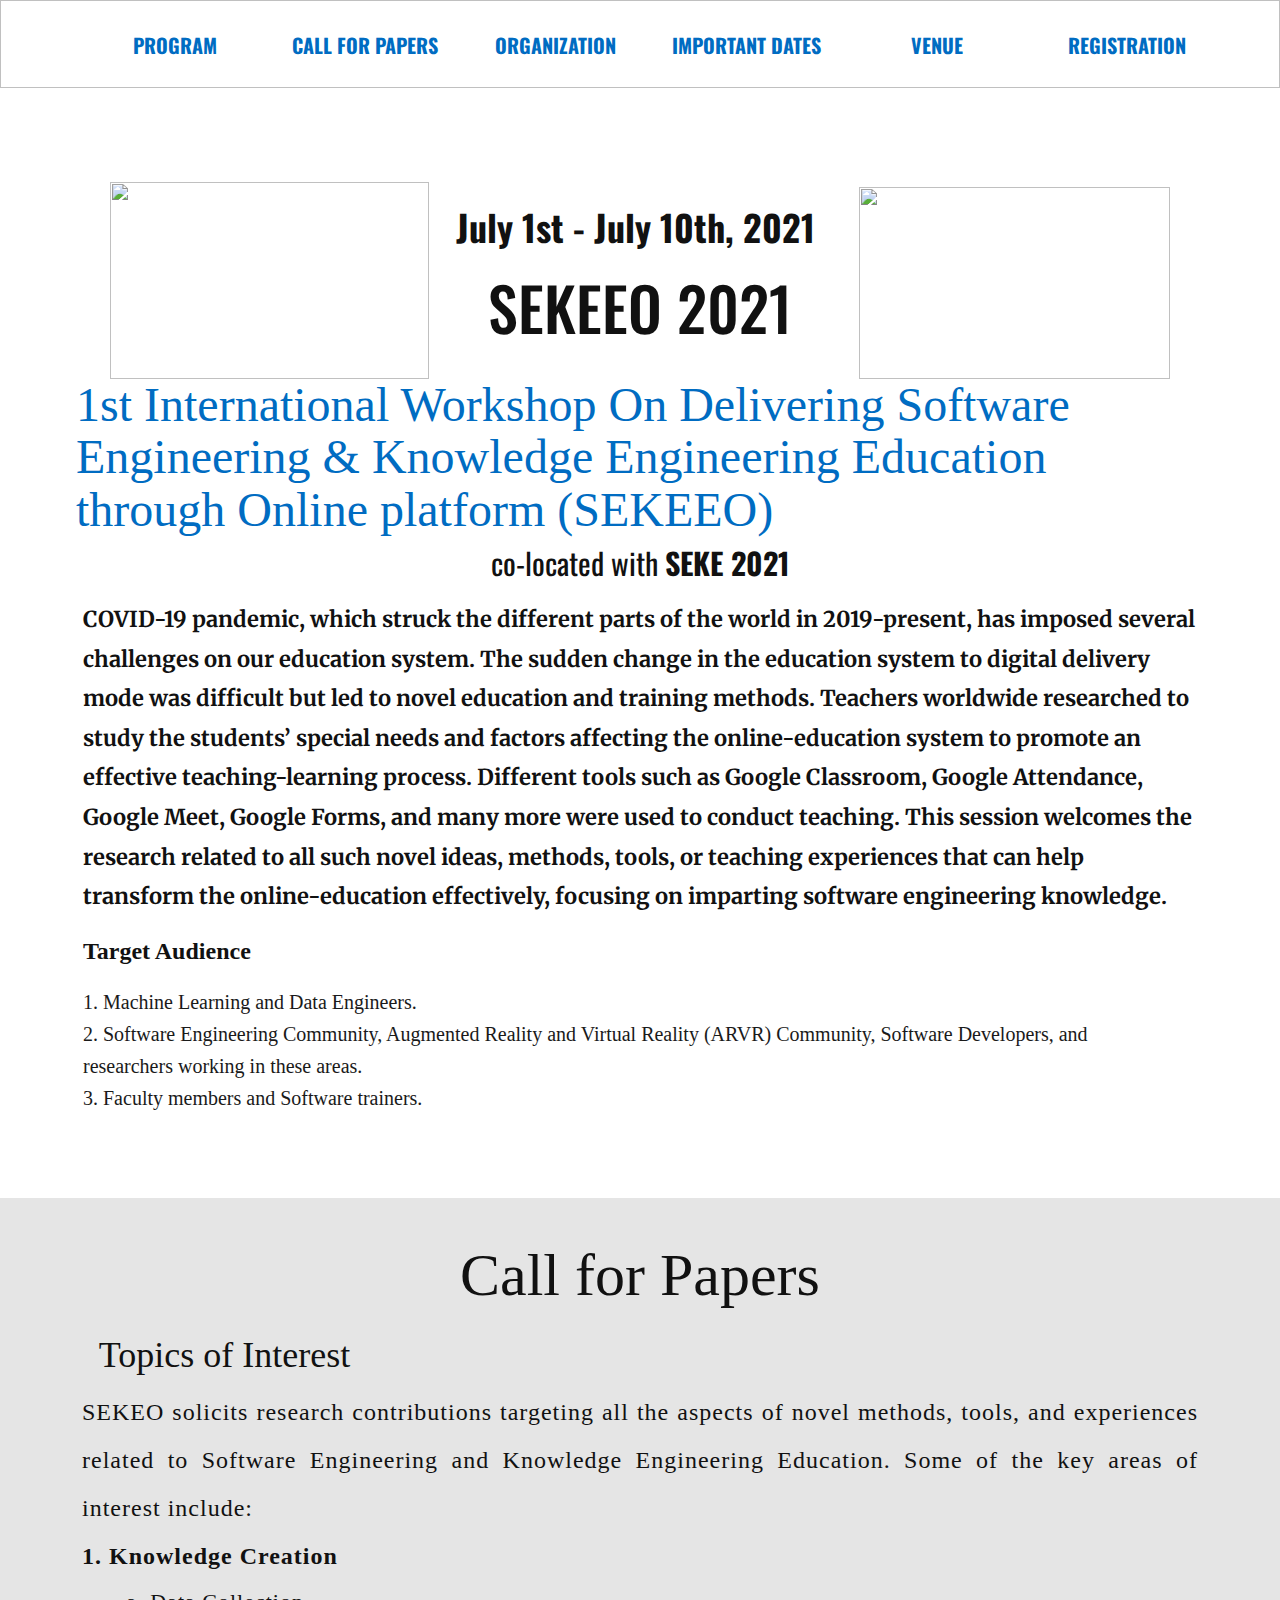
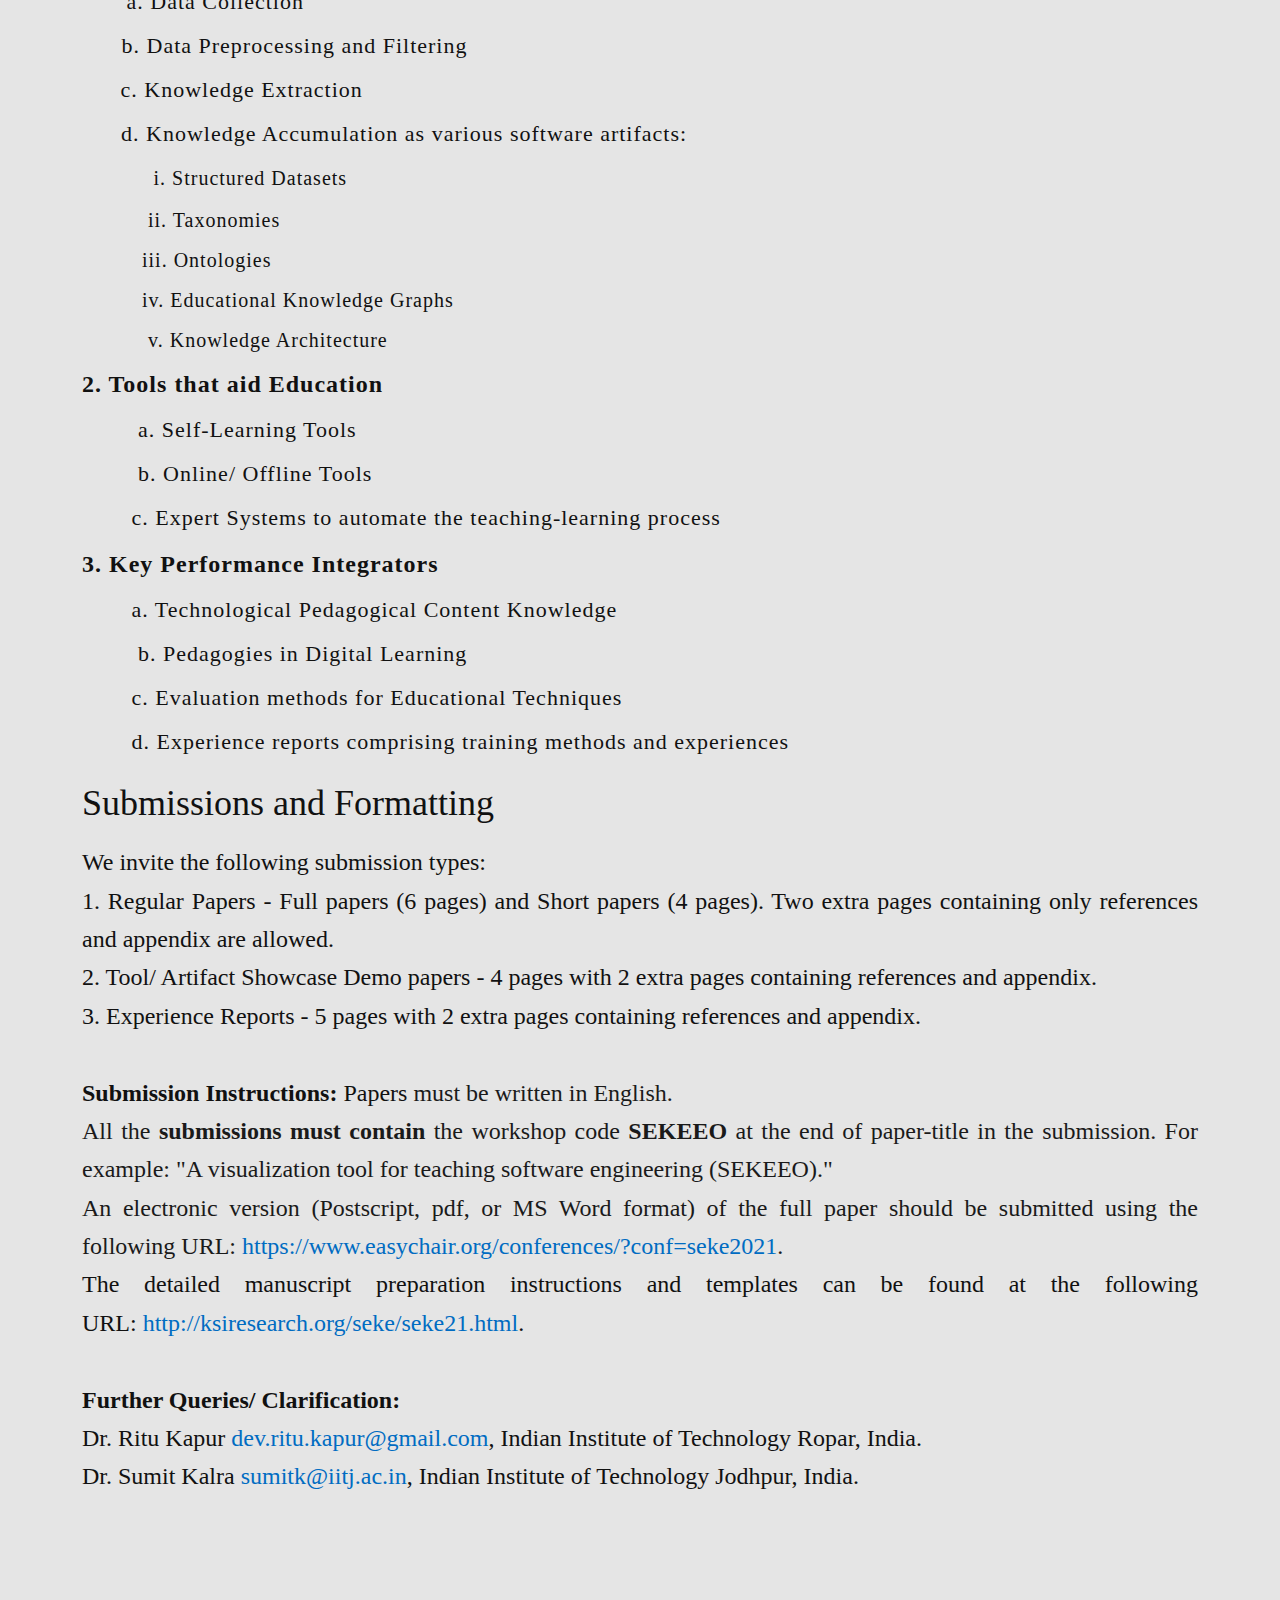
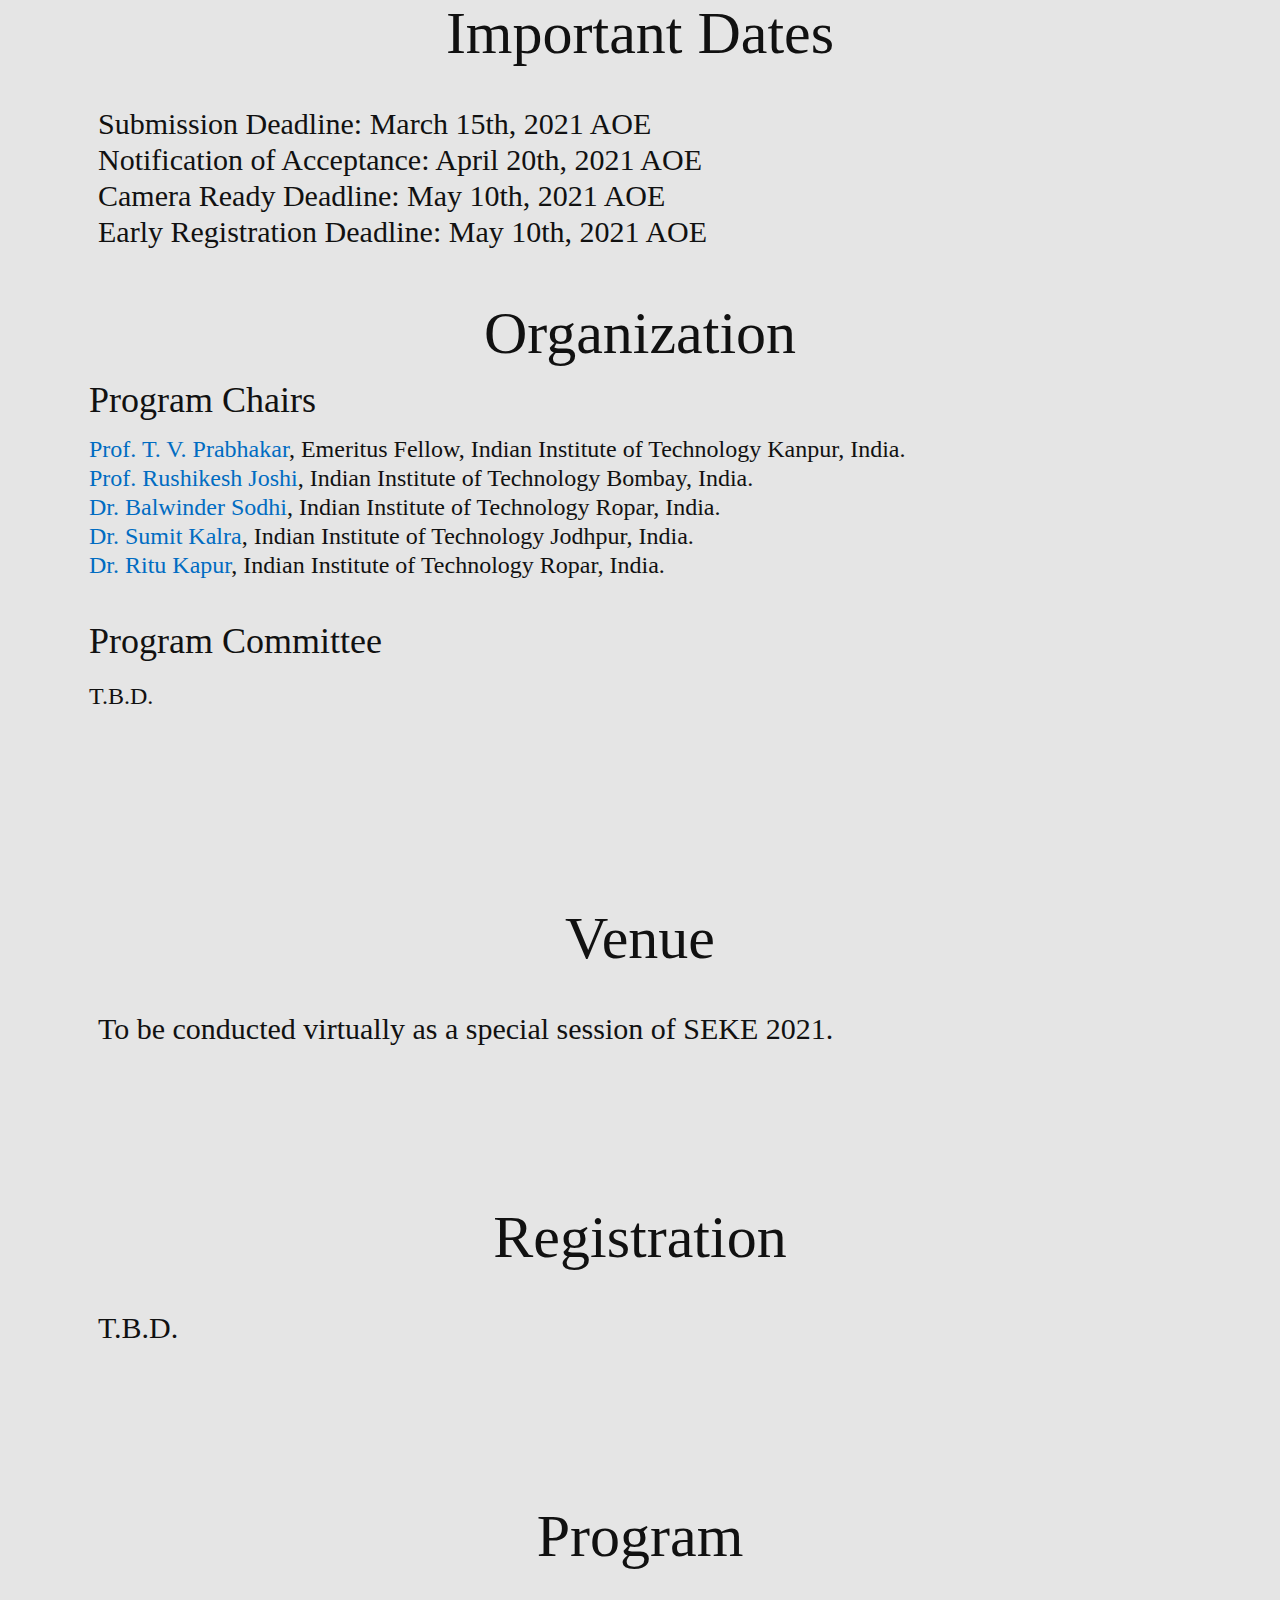
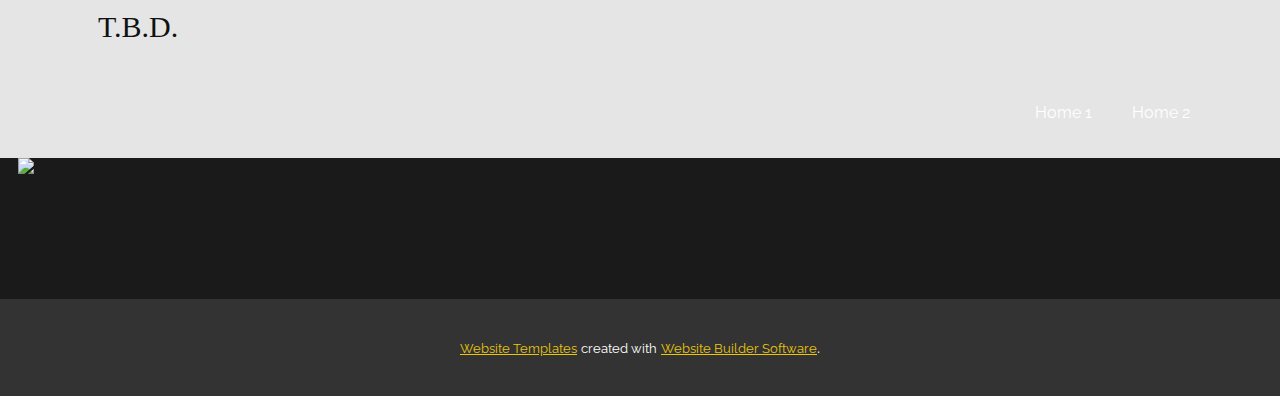
==== Home-2.html @ 7102fef0 "Add files via upload" ====
<!DOCTYPE html>
<html style="font-size: 16px;">
  <head>
    <meta name="viewport" content="width=device-width, initial-scale=1.0">
    <meta charset="utf-8">
    <meta name="keywords" content="Go where">
    <meta name="description" content="">
    <meta name="page_type" content="np-template-header-footer-from-plugin">
    <title>Home 2</title>
    <link rel="stylesheet" href="nicepage.css" media="screen">
<link rel="stylesheet" href="Home-2.css" media="screen">
    <script class="u-script" type="text/javascript" src="jquery-1.9.1.min.js" defer=""></script>
    <script class="u-script" type="text/javascript" src="nicepage.js" defer=""></script>
    <meta name="generator" content="Nicepage 3.6.2, nicepage.com">
    <link id="u-theme-google-font" rel="stylesheet" href="https://fonts.googleapis.com/css?family=Oswald:200,300,400,500,600,700|Raleway:100,100i,200,200i,300,300i,400,400i,500,500i,600,600i,700,700i,800,800i,900,900i">
    <link id="u-page-google-font" rel="stylesheet" href="https://fonts.googleapis.com/css?family=Oswald:200,300,400,500,600,700|Merriweather:300,300i,400,400i,700,700i,900,990i">
    
    
    
    
    
    
    
    
    <script type="application/ld+json">{
		"@context": "http://schema.org",
		"@type": "Organization",
		"name": "",
		"url": "index.html",
		"logo": "images/SEKEOlogo.png"
}</script>
    <meta property="og:title" content="Home 2">
    <meta property="og:type" content="website">
    <meta name="theme-color" content="#eac60b">
    <link rel="canonical" href="index.html">
    <meta property="og:url" content="index.html">
  </head>
  <body class="u-body"><header class="u-align-left u-border-1 u-border-grey-25 u-clearfix u-header u-header" id="sec-92d8"><div class="u-clearfix u-sheet u-sheet-1">
        <div class="u-expanded-width u-list u-repeater u-list-1">
          <div class="u-align-center u-container-style u-custom-background u-list-item u-repeater-item u-white u-list-item-1">
            <div class="u-container-layout u-similar-container u-container-layout-1">
              <h5 class="u-text u-text-palette-4-base u-text-1">
                <a class="u-active-none u-border-none u-btn u-button-link u-button-style u-hover-none u-none u-text-palette-4-base u-btn-1" href="/Home-2.html#sec-be68" data-page-id="239799">PRogram</a>
              </h5>
            </div>
          </div>
          <div class="u-align-center u-container-style u-list-item u-repeater-item u-video-cover u-white">
            <div class="u-container-layout u-similar-container u-container-layout-2">
              <h5 class="u-text u-text-palette-4-base u-text-2">
                <a class="u-active-none u-border-none u-btn u-button-link u-button-style u-hover-none u-none u-text-palette-4-base u-btn-2" href="/Home-2.html#carousel_e133" data-page-id="239799">call for papers</a>
              </h5>
            </div>
          </div>
          <div class="u-align-center u-container-style u-list-item u-repeater-item u-video-cover u-white">
            <div class="u-container-layout u-similar-container u-container-layout-3">
              <h5 class="u-text u-text-palette-4-base u-text-3">
                <a class="u-active-none u-border-none u-btn u-button-link u-button-style u-hover-none u-none u-text-palette-4-base u-btn-3" href="/Home-2.html#sec-d790" data-page-id="239799">organization</a>
              </h5>
            </div>
          </div>
          <div class="u-align-center u-container-style u-list-item u-repeater-item u-video-cover u-white">
            <div class="u-container-layout u-similar-container u-container-layout-4">
              <h5 class="u-text u-text-palette-4-base u-text-4">
                <a class="u-active-none u-border-none u-btn u-button-link u-button-style u-hover-none u-none u-text-palette-4-base u-btn-4" href="/Home-2.html#sec-2cfd" data-page-id="239799">Important dates</a>
              </h5>
            </div>
          </div>
          <div class="u-align-center u-container-style u-list-item u-repeater-item u-video-cover u-white">
            <div class="u-container-layout u-similar-container u-container-layout-5">
              <h5 class="u-text u-text-palette-4-base u-text-5">
                <a class="u-active-none u-border-none u-btn u-button-link u-button-style u-hover-none u-none u-text-palette-4-base u-btn-5" href="/Home-2.html#sec-a072" data-page-id="239799">venue</a>
              </h5>
            </div>
          </div>
          <div class="u-align-center u-container-style u-list-item u-repeater-item u-video-cover u-white">
            <div class="u-container-layout u-similar-container u-container-layout-6">
              <h5 class="u-text u-text-palette-4-base u-text-6">
                <a class="u-active-none u-border-none u-btn u-button-link u-button-style u-hover-none u-none u-text-palette-4-base u-btn-6" href="/Home-2.html#sec-6dcf" data-page-id="239799">Registration</a>
              </h5>
            </div>
          </div>
        </div>
      </div></header>
    <section class="u-clearfix u-section-1" id="carousel_fd50">
      <div class="u-clearfix u-sheet u-sheet-1">
        <div class="u-clearfix u-expanded-width u-layout-wrap u-layout-wrap-1">
          <div class="u-gutter-0 u-layout" style="">
            <div class="u-layout-col" style="">
              <div class="u-container-style u-layout-cell u-size-60 u-layout-cell-1">
                <div class="u-container-layout u-container-layout-1">
                  <h1 class="u-align-center u-text u-text-1" spellcheck="false">July 1st - July 10th, 2021&nbsp;</h1>
                  <h1 class="u-align-center u-text u-text-body-color u-title u-text-2" spellcheck="false">SEKEEO 2021</h1>
                  <img src="images/SEKEOlogo.png" alt="" class="u-image u-image-default u-image-1">
                  <img src="images/download.png" alt="" class="u-image u-image-default u-image-2" data-image-width="261" data-image-height="193">
                  <h1 class="u-align-left u-custom-font u-font-georgia u-text u-text-palette-4-base u-text-3" spellcheck="false">1st&nbsp;​​International Workshop On Delivering Software Engineering &amp; Knowledge Engineering Education through Online platform (SEKEEO)</h1>
                  <h3 class="u-align-center u-text u-text-4" spellcheck="false">co-located with <span style="font-weight: 700;">SEKE 2021</span>
                  </h3>
                  <p class="u-align-left u-custom-font u-font-merriweather u-text u-text-5" spellcheck="false"><b style="">COVID-19 pandemic, which struck the different parts of the world in 2019-present, has imposed several challenges on our education system. The sudden change in the education system to digital delivery mode was difficult but led to novel education and training methods. Teachers worldwide researched to study the students’ special needs and factors affecting the online-education system to promote an effective teaching-learning process. Different tools such as Google Classroom, Google Attendance, Google Meet, Google Forms, and many more were used to conduct teaching. This session welcomes the research related to all such novel ideas, methods, tools, or teaching experiences that can help transform the online-education effectively, focusing on imparting software engineering knowledge.</b>
                  </p>
                  <h4 class="u-align-left u-custom-font u-font-georgia u-text u-text-6" spellcheck="false">Target Audience</h4>
                  <p class="u-align-left u-custom-font u-font-georgia u-text u-text-grey-90 u-text-7" spellcheck="false">1. Machine Learning and Data Engineers.<br>2. Software Engineering Community, Augmented Reality and Virtual Reality (ARVR) Community, Software Developers, and researchers&nbsp;working in these areas.<br>3. Faculty members and Software trainers.
                  </p>
                </div>
              </div>
            </div>
          </div>
        </div>
      </div>
    </section>
    <section class="u-align-center u-clearfix u-grey-10 u-section-2" id="carousel_e133">
      <div class="u-clearfix u-sheet u-sheet-1">
        <h1 class="u-custom-font u-font-georgia u-text u-text-1">Call for Papers</h1>
        <h2 class="u-custom-font u-font-georgia u-text u-text-2">Topics of Interest</h2>
        <p class="u-align-justify u-custom-font u-font-georgia u-text u-text-3">
          <span style="font-size: 1.5rem;">SEKEO solicits research contributions targeting all the aspects of novel methods, tools, and experiences related to Software Engineering and Knowledge Engineering  Education. Some of the key areas of interest include:&nbsp;</span>
          <br>
          <span style="font-size: 1.5rem; font-weight: 700;"> 1. Knowledge Creation</span>
          <br>&nbsp; &nbsp; &nbsp; &nbsp;<span style="font-size: 1.25rem;">
            <span style="font-size: 1.375rem;">a. Data Collection</span>
          </span>
          <br>&nbsp; &nbsp; &nbsp; <span style="font-size: 1.375rem;">&nbsp;b. Data Preprocessing and Filtering</span>
          <br>&nbsp; &nbsp; &nbsp; &nbsp;<span style="font-size: 1.375rem;">c. Knowledge Extraction</span>
          <br>
          <span style="font-size: 1.375rem;">&nbsp; &nbsp; &nbsp; d. Knowledge Accumulation as various software artifacts:</span>
          <br>
          <span style="font-size: 1.375rem;">&nbsp; &nbsp; &nbsp; &nbsp; &nbsp; &nbsp;<span style="font-size: 1.25rem;">i. Structured Datasets</span>
          </span>
          <span style="font-size: 1.25rem;">
            <br>&nbsp; &nbsp; &nbsp; &nbsp; &nbsp; &nbsp;ii. Taxonomies<br>&nbsp; &nbsp; &nbsp; &nbsp; &nbsp; iii. Ontologies<br>&nbsp; &nbsp; &nbsp; &nbsp; &nbsp; iv. Educational Knowledge Graphs<br>&nbsp; &nbsp; &nbsp; &nbsp; &nbsp; &nbsp;v. Knowledge Architecture
          </span>
          <br>
          <span style="font-size: 1.5rem;"><b>2. Tools that aid Education</b>
          </span>
          <br>&nbsp; &nbsp; &nbsp; &nbsp; &nbsp;<span style="font-size: 1.375rem;"> a. Self-Learning Tools</span>
          <br>&nbsp; &nbsp; &nbsp; &nbsp; &nbsp;<span style="font-size: 1.375rem;"> b. Online/ Offline Tools</span>
          <br>&nbsp; &nbsp; &nbsp; &nbsp; &nbsp;<span style="font-size: 1.375rem;">c. Expert Systems to automate the teaching-learning process</span>
          <br>
          <span style="font-weight: 700;">
            <span style="font-size: 1.5rem;"> 3. Key Performance Integrators</span>
          </span>
          <br>&nbsp; &nbsp; &nbsp; &nbsp; &nbsp;<span style="font-size: 1.375rem;">a. Technological Pedagogical Content Knowledge&nbsp;</span>
          <br>&nbsp; &nbsp; &nbsp; &nbsp; &nbsp;<span style="font-size: 1.375rem;"> b. Pedagogies in Digital Learning</span>
          <br>&nbsp; &nbsp; &nbsp; &nbsp; &nbsp;<span style="font-size: 1.375rem;">c. Evaluation methods for Educational Techniques</span>
          <br>&nbsp; &nbsp; &nbsp; &nbsp; &nbsp;<span style="font-size: 1.375rem;">d. Experience reports comprising training methods and experiences</span>
          <br>
        </p>
        <h2 class="u-align-justify u-custom-font u-font-georgia u-text u-text-4">Submissions and Formatting</h2>
        <p class="u-align-justify u-custom-font u-font-georgia u-text u-text-5">We invite the following submission types:<br>1. Regular Papers - Full papers (6 pages) and Short papers (4 pages). Two extra pages containing only references and appendix are allowed.<br>2. Tool/ Artifact Showcase Demo papers - 4 pages with 2 extra pages containing references and appendix.<br>3. Experience Reports - 5 pages with 2 extra pages containing references and appendix.<br>
          <br><b>Submission Instructions: </b>Papers&nbsp;<span class="u-text-grey-90">must be written in English.&nbsp;<br>All the <b>submissions must contain</b> the workshop code <b>SEKEEO </b>at the end of paper-title in the submission. For example: "A visualization tool for teaching software engineering (SEKEEO)."<br>An electronic version (Postscript, pdf, or MS Word format) of the full paper should be submitted using the following URL: <a href="https://www.easychair.org/conferences/?conf=seke2021" class="u-active-none u-border-none u-btn u-button-link u-button-style u-hover-none u-none u-text-palette-4-dark-1 u-btn-1">https://www.easychair.org/conferences/?conf=seke2021</a>.&nbsp;
          </span>
          <br>The detailed manuscript preparation instructions and templates can be found at the following URL:&nbsp;<a href="http://ksiresearch.org/seke/seke21.html" class="u-active-none u-border-none u-btn u-button-link u-button-style u-hover-none u-none u-text-palette-4-dark-1 u-btn-2">http://ksiresearch.org/seke/seke21.html</a>.<br>
          <br><b>Further Queries/ Clarification:&nbsp;</b>
          <br>Dr. Ritu Kapur <a href="dev.ritu.kapur@gmail.com" class="u-active-none u-border-none u-btn u-button-link u-button-style u-hover-none u-none u-text-palette-4-base u-btn-3">dev.ritu.kapur@gmail.com</a>, Indian Institute of Technology Ropar, India.&nbsp;<br>Dr. Sumit Kalra <a href="sumitk@iitj.ac.in" class="u-active-none u-border-none u-btn u-button-link u-button-style u-hover-none u-none u-text-palette-4-base u-btn-4">sumitk@iitj.ac.in</a>, Indian Institute of Technology Jodhpur, India.
        </p>
      </div>
    </section>
    <section class="u-align-center u-clearfix u-grey-10 u-section-3" id="sec-2cfd">
      <div class="u-clearfix u-sheet u-sheet-1">
        <h1 class="u-custom-font u-font-georgia u-text u-text-1">Important Dates</h1>
        <h3 class="u-align-justify u-custom-font u-font-georgia u-text u-text-2">Submission Deadline: March 15th, 2021 AOE<br>Notification of Acceptance: April 20th, 2021 AOE<br>Camera Ready Deadline: May 10th, 2021 AOE<br>Early Registration Deadline: May 10th, 2021 AOE
        </h3>
      </div>
    </section>
    <section class="u-align-center u-clearfix u-grey-10 u-section-4" id="sec-d790">
      <div class="u-clearfix u-sheet u-sheet-1">
        <h1 class="u-custom-font u-font-georgia u-text u-text-1">Organization</h1>
        <h2 class="u-align-justify u-custom-font u-font-georgia u-text u-text-2">Program Chairs</h2>
        <h4 class="u-align-justify u-custom-font u-font-georgia u-text u-text-3">
          <a href="https://www.cse.iitk.ac.in/users/tvp/" class="u-active-none u-border-none u-btn u-button-link u-button-style u-hover-none u-none u-text-palette-4-dark-1 u-btn-1">Prof. T. V. Prabhakar</a>, Emeritus Fellow, Indian Institute of Technology&nbsp;Kanpur, India.<br>
          <a href="https://www.cse.iitb.ac.in/~rkj/" class="u-active-none u-border-none u-btn u-button-link u-button-style u-hover-none u-none u-text-palette-4-base u-btn-2">Prof. Rushikesh Joshi</a>, Indian Institute of Technology Bombay, India.<br>
          <a href="https://cse.iitrpr.ac.in/sodhi/" class="u-active-none u-border-none u-btn u-button-link u-button-style u-hover-none u-none u-text-palette-4-base u-btn-3">Dr. Balwinder Sodhi</a>, Indian Institute of Technology Ropar, India.<br>
          <a href="https://sites.google.com/view/sumitkalra/" class="u-active-none u-border-none u-btn u-button-link u-button-style u-hover-none u-none u-text-palette-4-base u-btn-4">Dr. Sumit Kalra</a>, Indian Institute of Technology Jodhpur, India.<br>
          <a href="https://www.linkedin.com/in/dr-ritu-kapur-36174454/" class="u-active-none u-border-none u-btn u-button-link u-button-style u-hover-none u-none u-text-palette-4-base u-btn-5">Dr. Ritu Kapur</a>, Indian Institute of Technology Ropar, India.
        </h4>
        <h2 class="u-align-justify u-custom-font u-font-georgia u-text u-text-4">Program Committee&nbsp;<br>
        </h2>
        <h4 class="u-align-justify u-custom-font u-font-georgia u-text u-text-5">T.B.D.</h4>
      </div>
    </section>
    <section class="u-align-center u-clearfix u-grey-10 u-section-5" id="sec-a072">
      <div class="u-clearfix u-sheet u-sheet-1">
        <h1 class="u-custom-font u-font-georgia u-text u-text-1">Venue</h1>
        <h3 class="u-align-justify u-custom-font u-font-georgia u-text u-text-2">To be conducted virtually as a special session of SEKE 2021.</h3>
      </div>
    </section>
    <section class="u-align-center u-clearfix u-grey-10 u-section-6" id="sec-6dcf">
      <div class="u-clearfix u-sheet u-sheet-1">
        <h1 class="u-custom-font u-font-georgia u-text u-text-1">Registration</h1>
        <h3 class="u-align-justify u-custom-font u-font-georgia u-text u-text-2">T.B.D.</h3>
      </div>
    </section>
    <section class="u-align-center u-clearfix u-grey-10 u-section-7" id="sec-be68">
      <div class="u-clearfix u-sheet u-sheet-1">
        <h1 class="u-custom-font u-font-georgia u-text u-text-1">Program</h1>
        <h3 class="u-align-justify u-custom-font u-font-georgia u-text u-text-2">T.B.D.</h3>
      </div>
    </section>
    
    
    <footer class="u-clearfix u-footer u-grey-90" id="sec-7348"><div class="u-clearfix u-sheet u-valign-top u-sheet-1">
        <a href="https://nicepage.com" class="u-image u-logo u-image-1" data-image-width="1956" data-image-height="1494">
          <img src="images/SEKEOlogo.png" class="u-logo-image u-logo-image-1" data-image-width="185.2632">
        </a>
        <nav class="u-menu u-menu-dropdown u-offcanvas u-menu-1">
          <div class="menu-collapse">
            <a class="u-button-style u-nav-link" href="#">
              <svg><use xlink:href="#menu-hamburger"></use></svg>
              <svg version="1.1" xmlns="http://www.w3.org/2000/svg" xmlns:xlink="http://www.w3.org/1999/xlink"><defs><symbol id="menu-hamburger" viewBox="0 0 16 16" style="width: 16px; height: 16px;"><rect y="1" width="16" height="2"></rect><rect y="7" width="16" height="2"></rect><rect y="13" width="16" height="2"></rect>
</symbol>
</defs></svg>
            </a>
          </div>
          <div class="u-nav-container">
            <ul class="u-nav u-unstyled"><li class="u-nav-item"><a class="u-button-style u-nav-link" href="Home-1.html">Home 1</a>
</li><li class="u-nav-item"><a class="u-button-style u-nav-link" href="Home-2.html">Home 2</a>
</li></ul>
          </div>
          <div class="u-nav-container-collapse">
            <div class="u-black u-container-style u-inner-container-layout u-opacity u-opacity-95 u-sidenav">
              <div class="u-sidenav-overflow">
                <div class="u-menu-close"></div>
                <ul class="u-align-center u-nav u-popupmenu-items u-unstyled u-nav-2"><li class="u-nav-item"><a class="u-button-style u-nav-link" href="Home-1.html">Home 1</a>
</li><li class="u-nav-item"><a class="u-button-style u-nav-link" href="Home-2.html">Home 2</a>
</li></ul>
              </div>
            </div>
            <div class="u-black u-menu-overlay u-opacity u-opacity-70"></div>
          </div>
        </nav>
      </div></footer>
    <section class="u-backlink u-clearfix u-grey-80">
      <a class="u-link" href="https://nicepage.com/website-templates" target="_blank">
        <span>Website Templates</span>
      </a>
      <p class="u-text">
        <span>created with</span>
      </p>
      <a class="u-link" href="https://nicepage.com/" target="_blank">
        <span>Website Builder Software</span>
      </a>. 
    </section>
  </body>
</html>
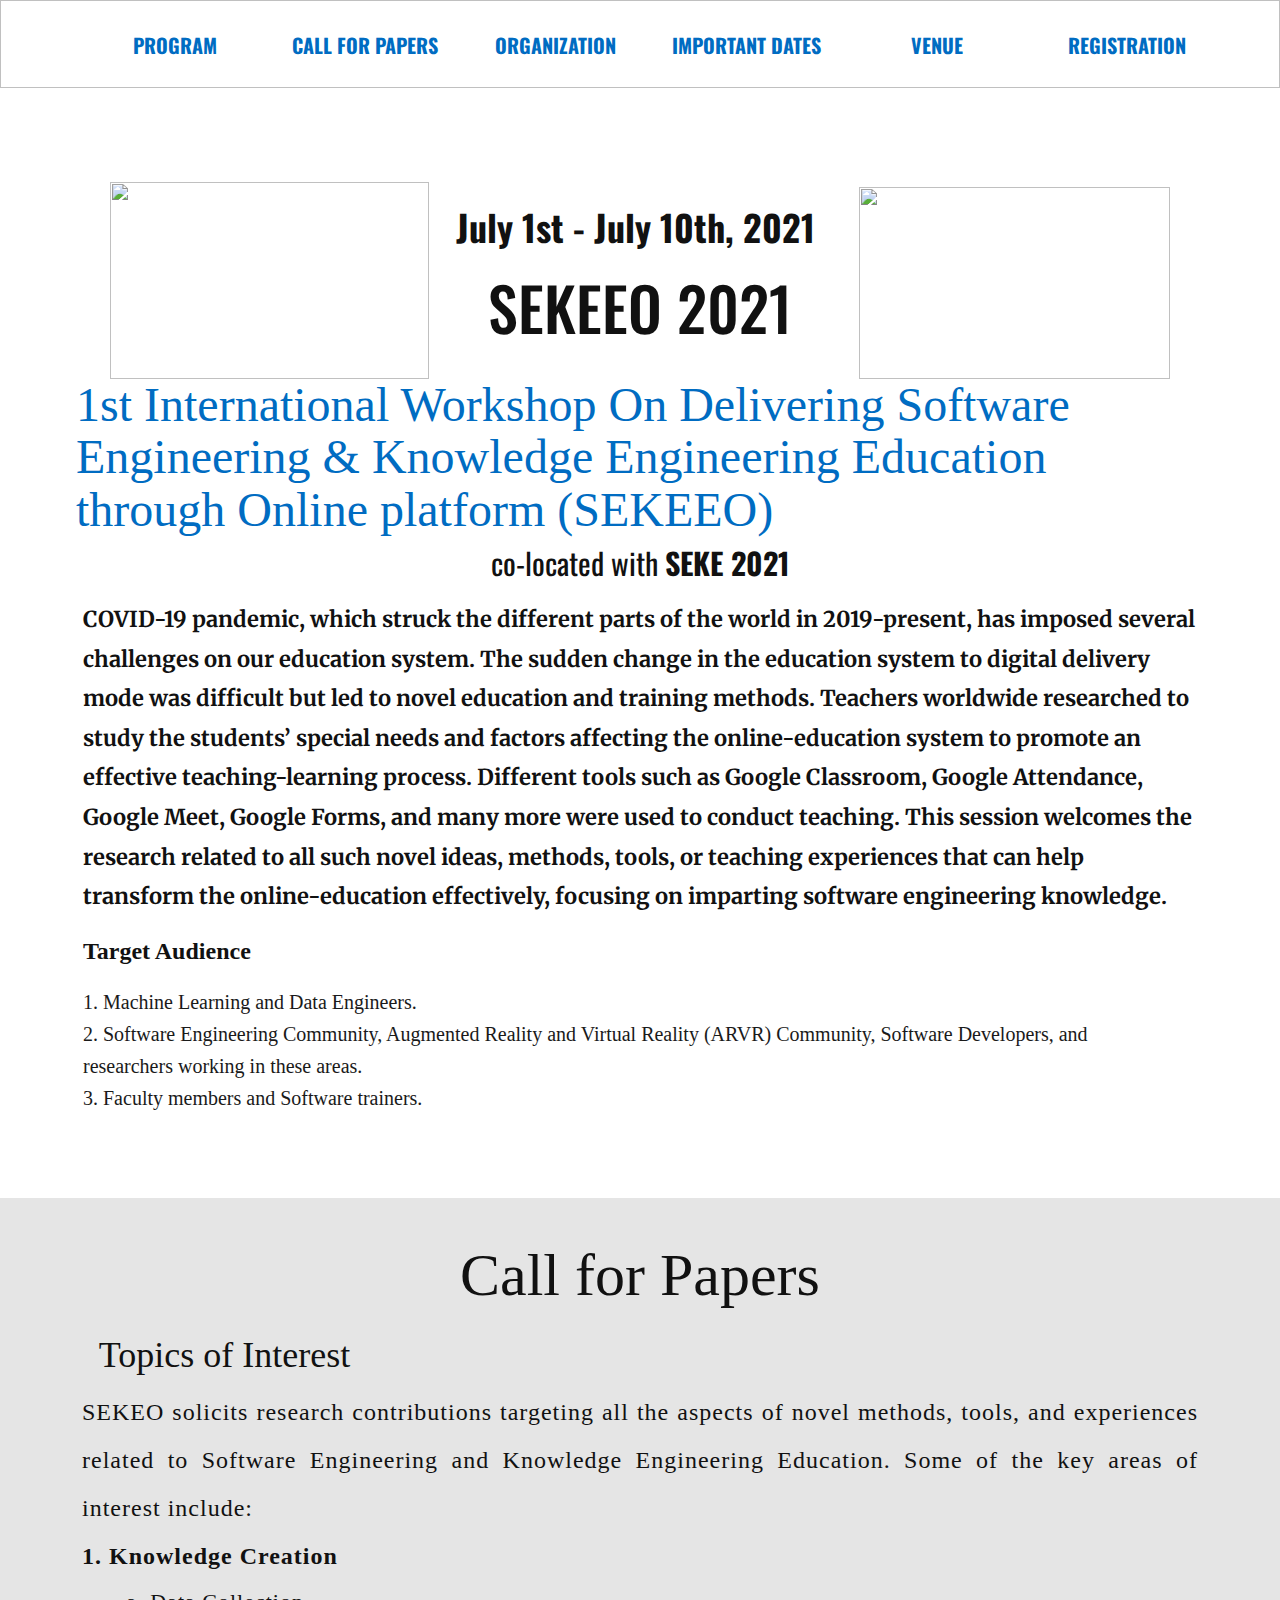
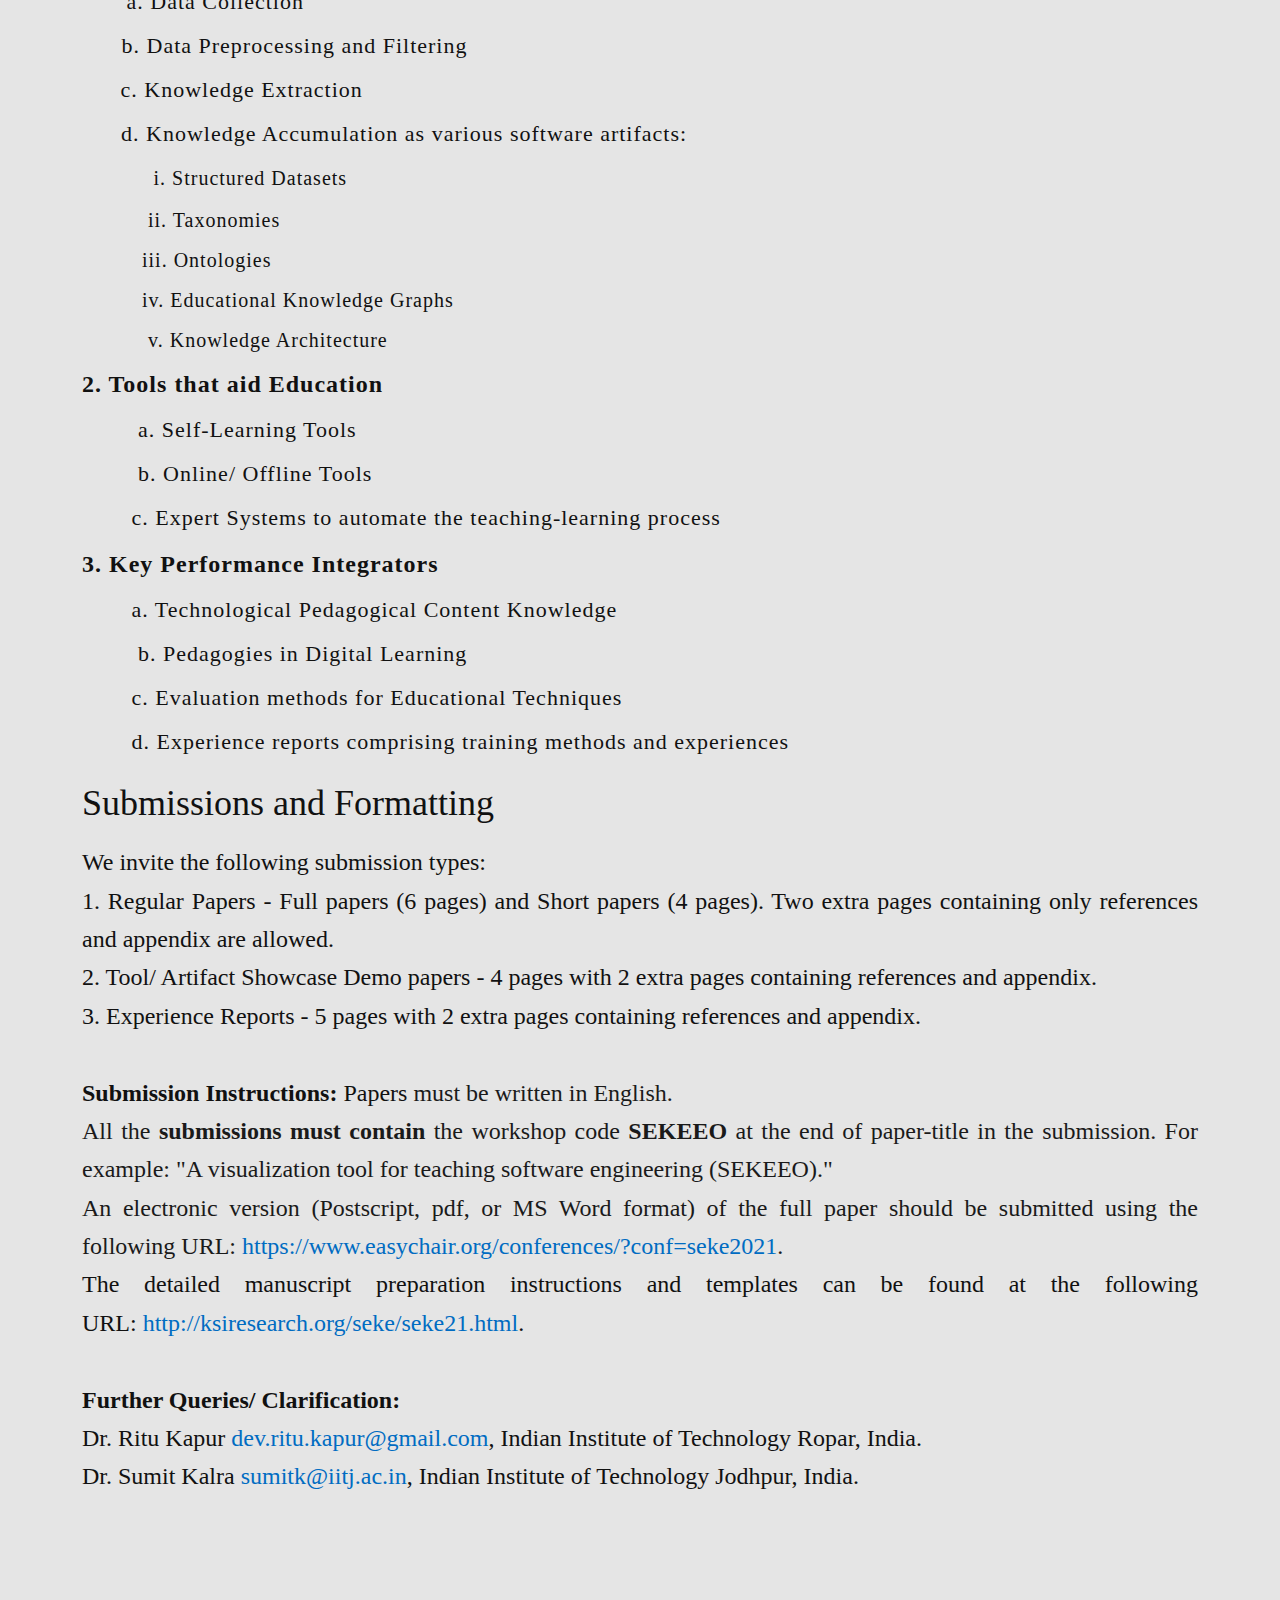
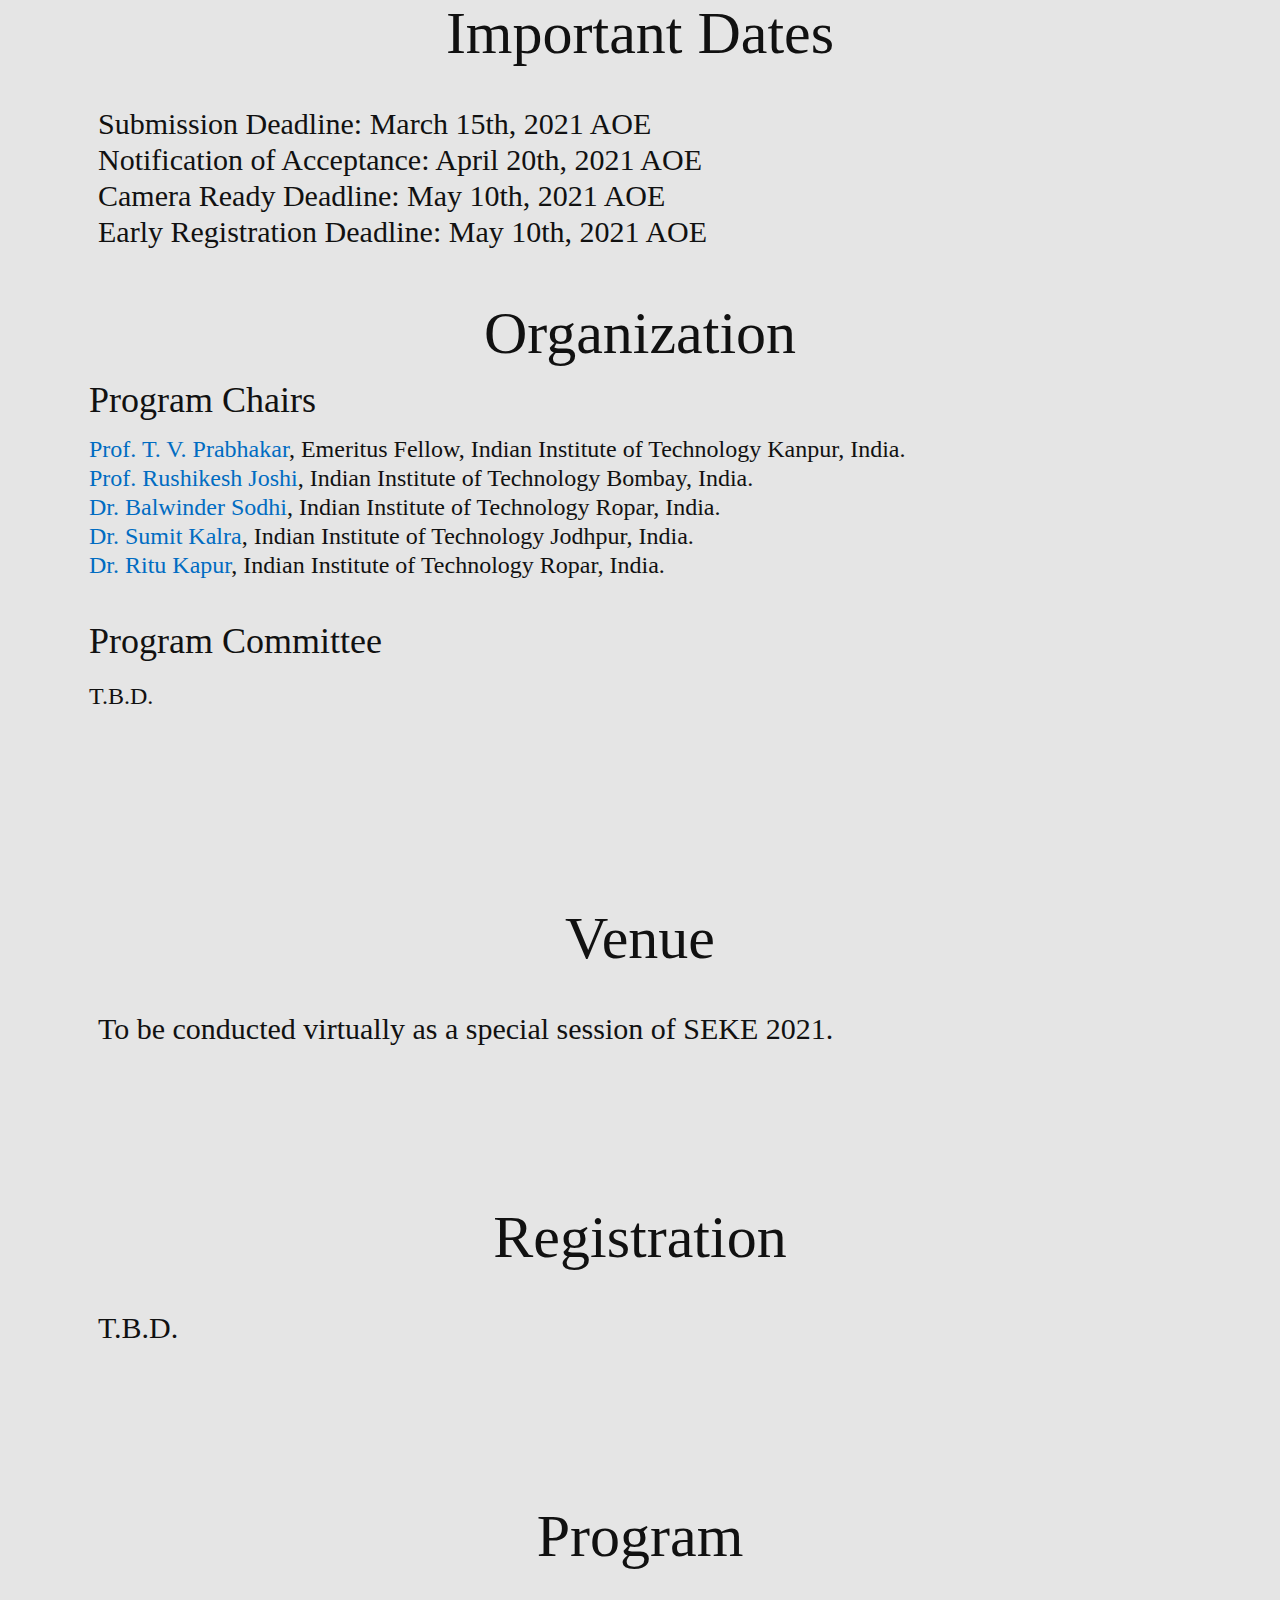
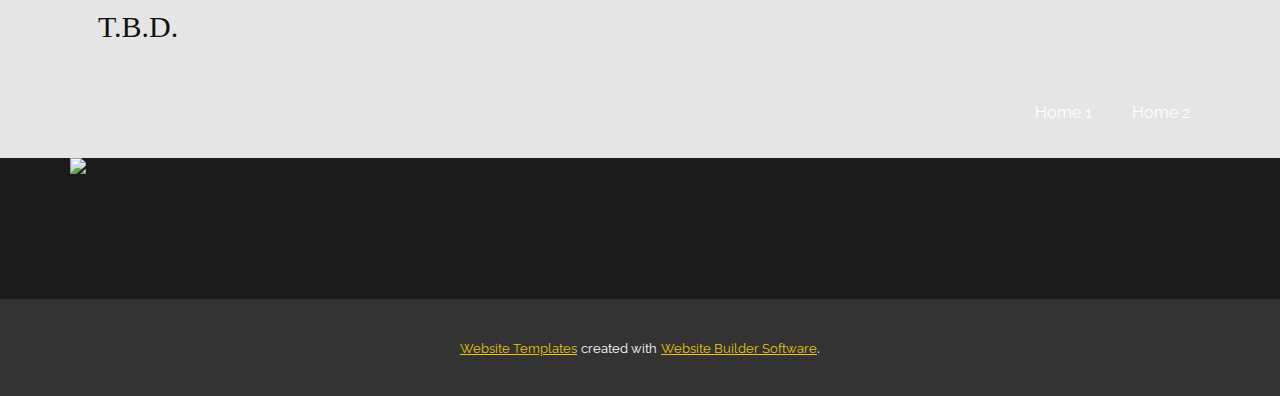
==== commit b14293f2: "Update Home-2.html" ====
--- a/Home-2.html
+++ b/Home-2.html
@@ -27,7 +27,7 @@
 		"@type": "Organization",
 		"name": "",
 		"url": "index.html",
-		"logo": "images/SEKEOlogo.png"
+		"logo": "SEKEOlogo.png"
 }</script>
     <meta property="og:title" content="Home 2">
     <meta property="og:type" content="website">
@@ -90,8 +90,8 @@
                 <div class="u-container-layout u-container-layout-1">
                   <h1 class="u-align-center u-text u-text-1" spellcheck="false">July 1st - July 10th, 2021&nbsp;</h1>
                   <h1 class="u-align-center u-text u-text-body-color u-title u-text-2" spellcheck="false">SEKEEO 2021</h1>
-                  <img src="images/SEKEOlogo.png" alt="" class="u-image u-image-default u-image-1">
-                  <img src="images/download.png" alt="" class="u-image u-image-default u-image-2" data-image-width="261" data-image-height="193">
+                  <img src="SEKEOlogo.png" alt="" class="u-image u-image-default u-image-1">
+                  <img src="download.png" alt="" class="u-image u-image-default u-image-2" data-image-width="261" data-image-height="193">
                   <h1 class="u-align-left u-custom-font u-font-georgia u-text u-text-palette-4-base u-text-3" spellcheck="false">1st&nbsp;​​International Workshop On Delivering Software Engineering &amp; Knowledge Engineering Education through Online platform (SEKEEO)</h1>
                   <h3 class="u-align-center u-text u-text-4" spellcheck="false">co-located with <span style="font-weight: 700;">SEKE 2021</span>
                   </h3>
@@ -198,9 +198,7 @@
     
     
     <footer class="u-clearfix u-footer u-grey-90" id="sec-7348"><div class="u-clearfix u-sheet u-valign-top u-sheet-1">
-        <a href="https://nicepage.com" class="u-image u-logo u-image-1" data-image-width="1956" data-image-height="1494">
-          <img src="images/SEKEOlogo.png" class="u-logo-image u-logo-image-1" data-image-width="185.2632">
-        </a>
+          <img src="SEKEOlogo.png" class="u-logo-image u-logo-image-1" data-image-width="185.2632">
         <nav class="u-menu u-menu-dropdown u-offcanvas u-menu-1">
           <div class="menu-collapse">
             <a class="u-button-style u-nav-link" href="#">
@@ -221,6 +219,7 @@
                 <div class="u-menu-close"></div>
                 <ul class="u-align-center u-nav u-popupmenu-items u-unstyled u-nav-2"><li class="u-nav-item"><a class="u-button-style u-nav-link" href="Home-1.html">Home 1</a>
 </li><li class="u-nav-item"><a class="u-button-style u-nav-link" href="Home-2.html">Home 2</a>
+			
 </li></ul>
               </div>
             </div>
@@ -240,4 +239,4 @@
       </a>. 
     </section>
   </body>
-</html>+</html>
